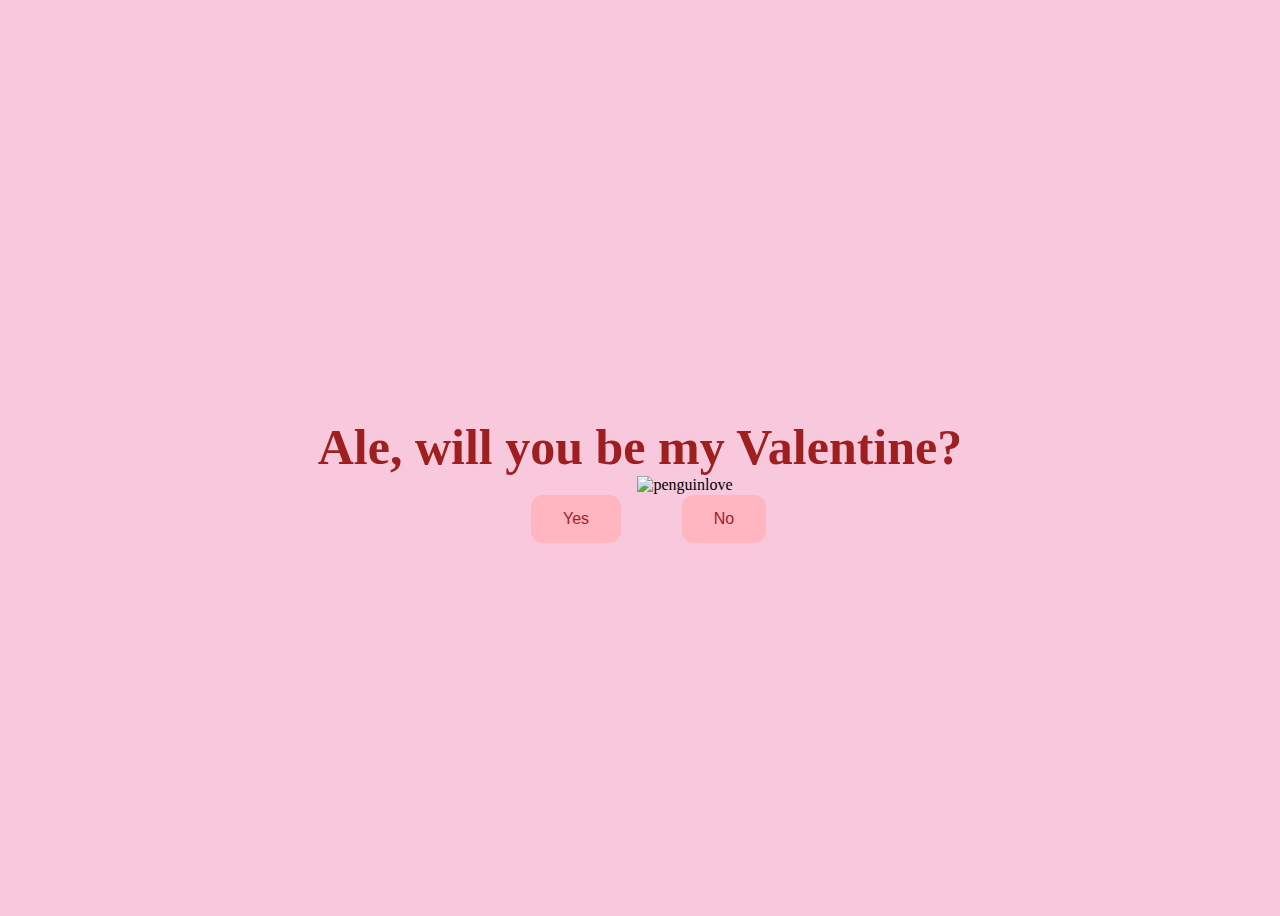
==== index.html @ 9ceb2b50 "Add files via upload" ====
<!DOCTYPE html>
<html lang="en">
<head>
    <title>Valentine?</title>
    
    <link rel="stylesheet" href="styles.css">
</head>
<body>
    <div class ="container">
        <div>
            <h1 class = "header_text">Ale, will you be my Valentine?</h1>
        </div>
        <div class = "gif_container">
            <img src="https://media.tenor.com/9JgRRliqRv8AAAAi/penguins-penguin.gif" alt="penguinlove">
        </div>
        <div class="buttons">
            <button class ="btn" id ="yesButton" onclick="nextPage()">Yes</button>
            <button class ="btn" id ="noButton" onmouseover="moveButton()">No</button>
            <script>
                function nextPage(){
                    window.location.href = "yes.html";
                }
                function moveButton(){
                    var x = Math.random() * (window.innerWidth - document.getElementById('noButton').offsetWidth);
                    var y = Math.random() * (window.innerHeight - document.getElementById('noButton').offsetHeight);
                    document.getElementById("noButton").style.left = `${x}px`;
                    document.getElementById("noButton").style.top = `${y}px`;
                }
            </script>
        </div>

    
</body>
</html>
---- styles.css ----
body {
    display: flex;
    justify-content: center;
    align-items: center;
    height: 100vh;
    background-color: #F8C8DC;
}

/* Position the "No" button absolutely within body */
#noButton {
    position: absolute;
    margin-left: 150px;
    transition: 0.5s;
    /* Smooth movement */
}

#yesButton {
    position: absolute;
    margin-right: 150px;
    /* Smooth movement */
}

.header_text {
    font-family: 'Nunito';
    font-size: 50px;
    font-weight: bold;
    color: rgb(158, 31, 31);
    text-align: center;
    margin-top: 20px;
    margin-bottom: 0px;
}

.buttons {
    display: flex;
    flex-direction: row;
    justify-content: center;
    align-items: center;
    margin-top: 25px;
    margin-left: 20px;
    /* optional: adds some space between the buttons */
}

.btn {
    background-color: #FFB6C1;
    color: rgb(158, 31, 31);
    padding: 15px 32px;
    text-align: center;
    display: inline-block;
    font-size: 16px;
    margin: 4px 2px;
    cursor: pointer;
    border: none;
    border-radius: 12px;
    transition: background-color 0.3s ease;
}

.btn:hover {
    background-color: #f18dbf;
}

.gif_container {
    display: flex;
    justify-content: center;
    align-items: center;
    margin-left: 90px;
}
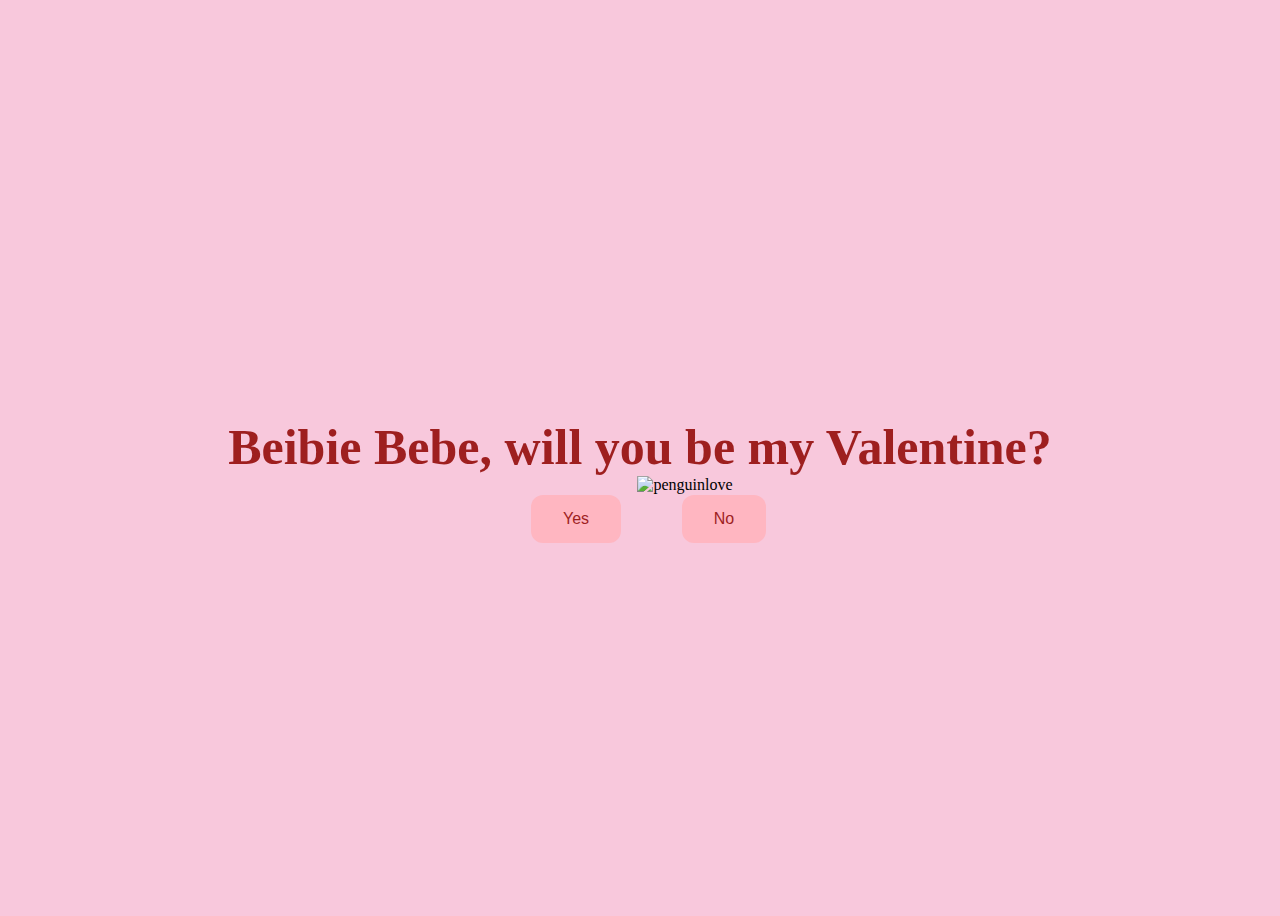
==== commit f1956a04: "Update index.html" ====
--- a/index.html
+++ b/index.html
@@ -8,7 +8,7 @@
 <body>
     <div class ="container">
         <div>
-            <h1 class = "header_text">Ale, will you be my Valentine?</h1>
+            <h1 class = "header_text">Beibie Bebe, will you be my Valentine?</h1>
         </div>
         <div class = "gif_container">
             <img src="https://media.tenor.com/9JgRRliqRv8AAAAi/penguins-penguin.gif" alt="penguinlove">
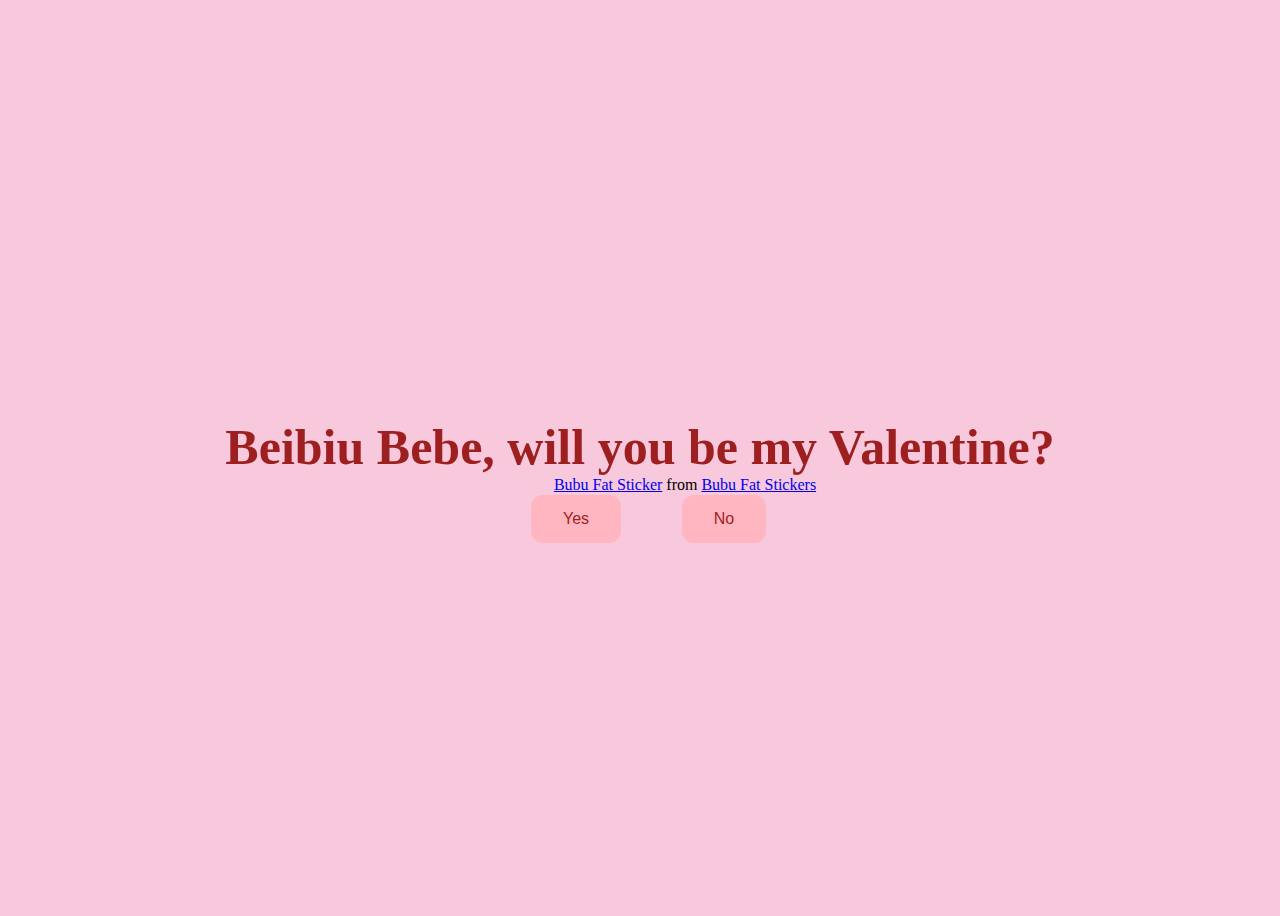
==== commit d7fb9d4f: "Update index.html" ====
--- a/index.html
+++ b/index.html
@@ -8,10 +8,11 @@
 <body>
     <div class ="container">
         <div>
-            <h1 class = "header_text">Beibie Bebe, will you be my Valentine?</h1>
+            <h1 class = "header_text">Beibiu Bebe, will you be my Valentine?</h1>
         </div>
         <div class = "gif_container">
-            <img src="https://media.tenor.com/9JgRRliqRv8AAAAi/penguins-penguin.gif" alt="penguinlove">
+            <div class="tenor-gif-embed" data-postid="14915237736441914361" data-share-method="host" data-aspect-ratio="1.09489" data-width="100%"><a href="https://tenor.com/view/bubu-fat-gif-14915237736441914361">Bubu Fat Sticker</a> from <a href="https://tenor.com/search/bubu+fat-stickers">Bubu Fat Stickers</a></div>
+            <script type="text/javascript" async src="https://tenor.com/embed.js"></script>
         </div>
         <div class="buttons">
             <button class ="btn" id ="yesButton" onclick="nextPage()">Yes</button>
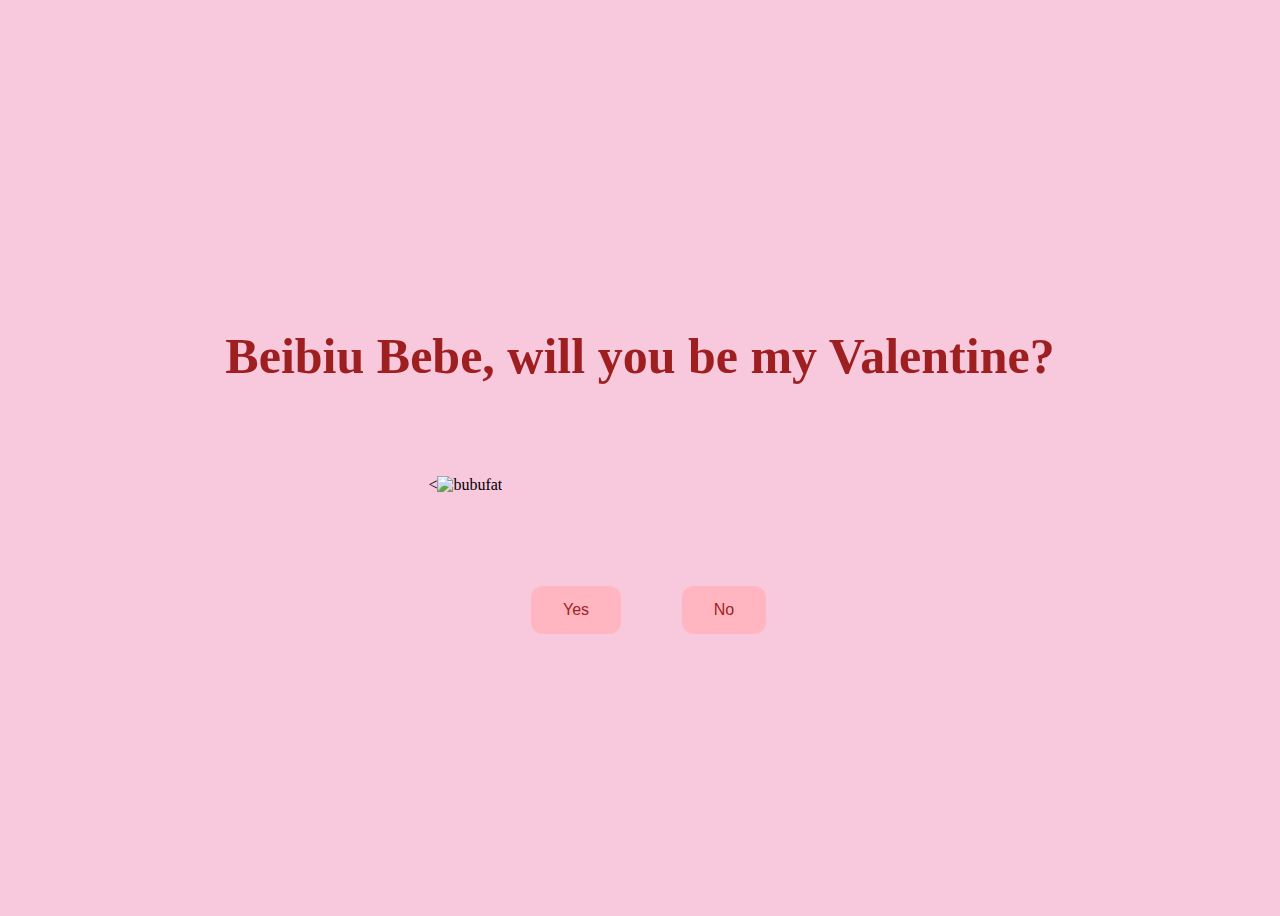
==== commit 3e4d7be0: "Update index.html" ====
--- a/index.html
+++ b/index.html
@@ -11,8 +11,7 @@
             <h1 class = "header_text">Beibiu Bebe, will you be my Valentine?</h1>
         </div>
         <div class = "gif_container">
-            <div class="tenor-gif-embed" data-postid="14915237736441914361" data-share-method="host" data-aspect-ratio="1.09489" data-width="100%"><a href="https://tenor.com/view/bubu-fat-gif-14915237736441914361">Bubu Fat Sticker</a> from <a href="https://tenor.com/search/bubu+fat-stickers">Bubu Fat Stickers</a></div>
-            <script type="text/javascript" async src="https://tenor.com/embed.js"></script>
+            <<img src="https://media.tenor.com/zv2Rsm0fI_kAAAAi/bubu-fat.gif" alt="bubufat">
         </div>
         <div class="buttons">
             <button class ="btn" id ="yesButton" onclick="nextPage()">Yes</button>
--- a/styles.css
+++ b/styles.css
@@ -62,5 +62,8 @@
     display: flex;
     justify-content: center;
     align-items: center;
-    margin-left: 90px;
+    width: 300px; /* Set a fixed width */
+    height: 200px; /* Set a fixed height */
+    overflow: hidden; /* Optional: in case the GIF is larger than the container */
+    margin-left: 90px; /* Adjust as needed */
 }
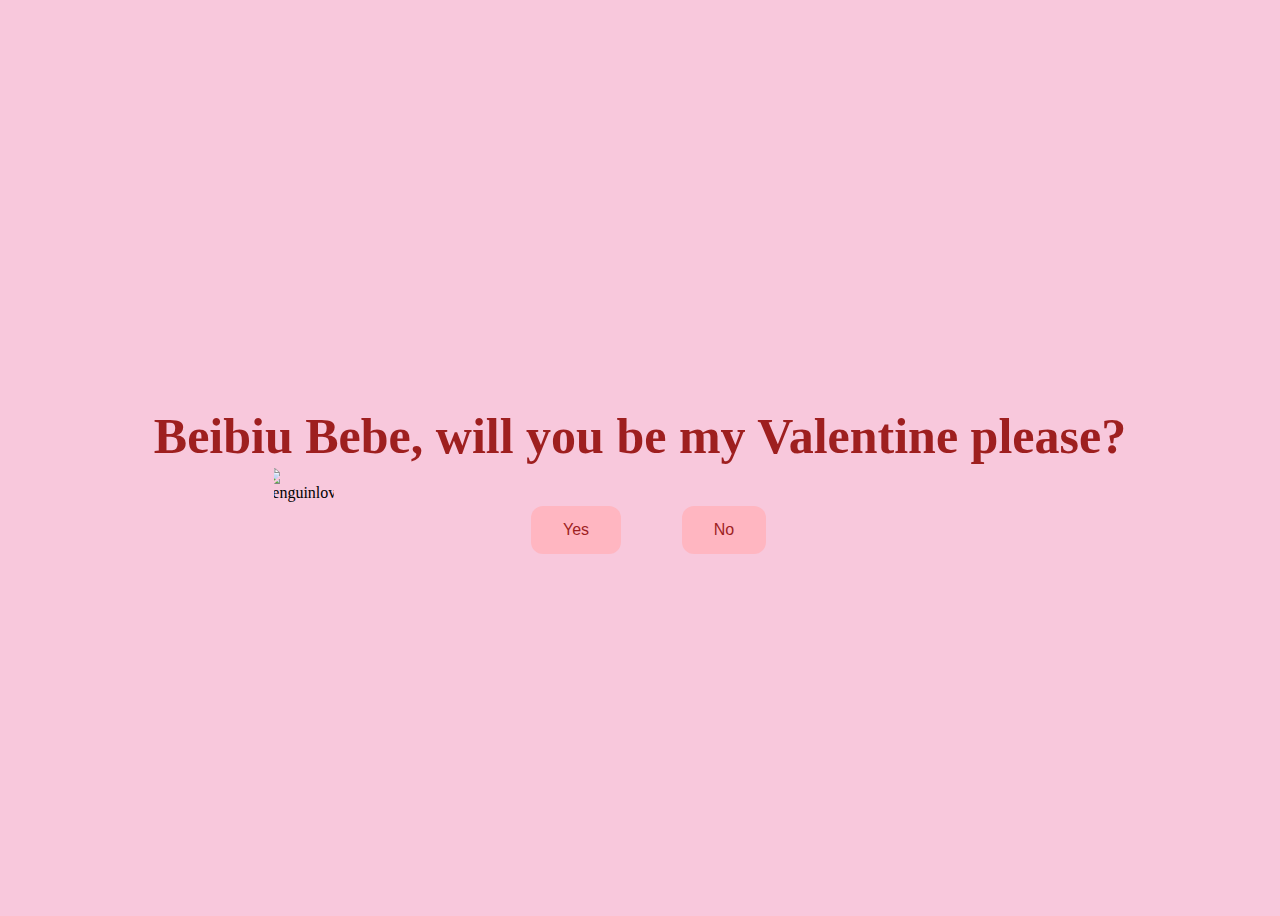
==== commit 85a57729: "Update index.html" ====
--- a/index.html
+++ b/index.html
@@ -8,10 +8,10 @@
 <body>
     <div class ="container">
         <div>
-            <h1 class = "header_text">Beibiu Bebe, will you be my Valentine?</h1>
+            <h1 class = "header_text">Beibiu Bebe, will you be my Valentine please?</h1>
         </div>
         <div class = "gif_container">
-            <<img src="https://media.tenor.com/zv2Rsm0fI_kAAAAi/bubu-fat.gif" alt="bubufat">
+            <img src="https://media.tenor.com/9JgRRliqRv8AAAAi/penguins-penguin.gif" alt="penguinlove">
         </div>
         <div class="buttons">
             <button class ="btn" id ="yesButton" onclick="nextPage()">Yes</button>
--- a/styles.css
+++ b/styles.css
@@ -62,8 +62,8 @@
     display: flex;
     justify-content: center;
     align-items: center;
-    width: 300px; /* Set a fixed width */
-    height: 200px; /* Set a fixed height */
-    overflow: hidden; /* Optional: in case the GIF is larger than the container */
-    margin-left: 90px; /* Adjust as needed */
+    width: 60px; /* Set a fixed width */
+    height: 40px; /* Set a fixed height */
+    overflow: hidden;
+    margin-left: 120px; /* Adjust as needed */
 }
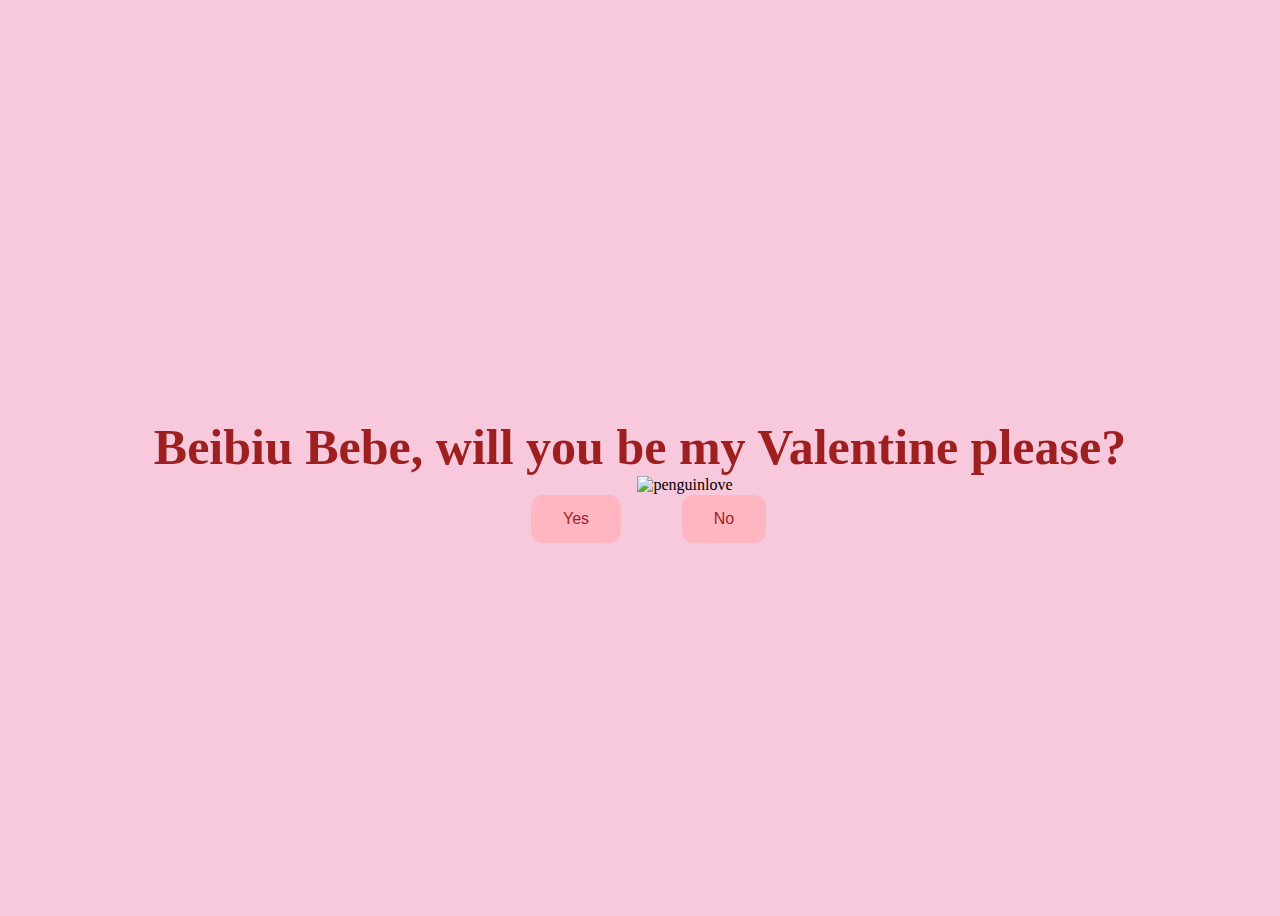
==== commit 03b00128: "Update index.html" ====
--- a/index.html
+++ b/index.html
@@ -11,7 +11,7 @@
             <h1 class = "header_text">Beibiu Bebe, will you be my Valentine please?</h1>
         </div>
         <div class = "gif_container">
-            <img src="https://media.tenor.com/9JgRRliqRv8AAAAi/penguins-penguin.gif" alt="penguinlove">
+            <img src="https://media.tenor.com/zv2Rsm0fI_kAAAAi/bubu-fat.gif" alt="penguinlove">
         </div>
         <div class="buttons">
             <button class ="btn" id ="yesButton" onclick="nextPage()">Yes</button>
--- a/styles.css
+++ b/styles.css
@@ -62,8 +62,5 @@
     display: flex;
     justify-content: center;
     align-items: center;
-    width: 60px; /* Set a fixed width */
-    height: 40px; /* Set a fixed height */
-    overflow: hidden;
-    margin-left: 120px; /* Adjust as needed */
+    margin-left: 90px;
 }
